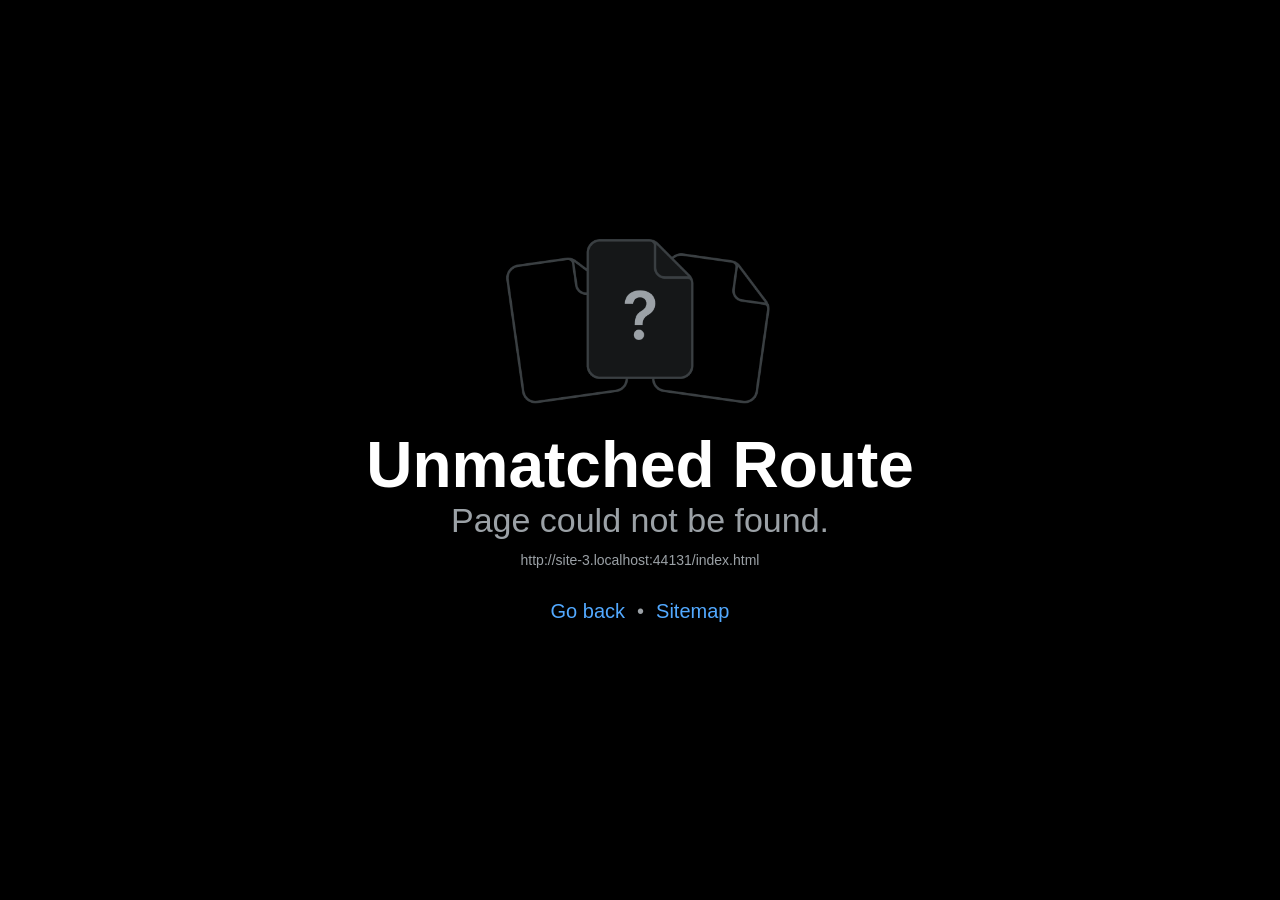
==== app/index.html @ 4b4d3a32 "Browser app: send signed-out visitors to sign-in from any page Co-Authored-By: Claude Fable 5.2 <nor" ====
<!doctype html>
<html lang="en">
  <head>
    <meta charset="utf-8" />
    <meta httpEquiv="X-UA-Compatible" content="IE=edge" />
    <meta name="viewport" content="width=device-width, initial-scale=1, shrink-to-fit=no" />
    <title>Fleet Marshal</title>
    <!-- The `react-native-web` recommended style reset: https://necolas.github.io/react-native-web/docs/setup/#root-element -->
    <style id="expo-reset">
      /* These styles make the body full-height */
      html,
      body {
        height: 100%;
      }
      /* These styles disable body scrolling if you are using <ScrollView> */
      body {
        overflow: hidden;
      }
      /* These styles make the root element full-height */
      #root {
        display: flex;
        height: 100%;
        flex: 1;
      }
    </style>
  <meta name="theme-color" content="#26593B">
<link rel="icon" href="/app/favicon.ico"/></head>

  <body>
    <!-- Use static rendering with Expo Router to support running without JavaScript. -->
    <noscript> You need to enable JavaScript to run this app. </noscript>
    <!-- The root element for your Expo app. -->
    <div id="root"></div>
  <script src="/app/_expo/static/js/web/__expo-metro-runtime-8c088df87a31e4e6accd81c554ec290d.js" defer></script><script src="/app/_expo/static/js/web/__common-4b0d84b89ed70d3ee893b3442a466a2e.js" defer></script><script src="/app/_expo/static/js/web/entry-ec97e4db0c9a55766694412bea7b7dac.js" defer></script>
</body>
</html>
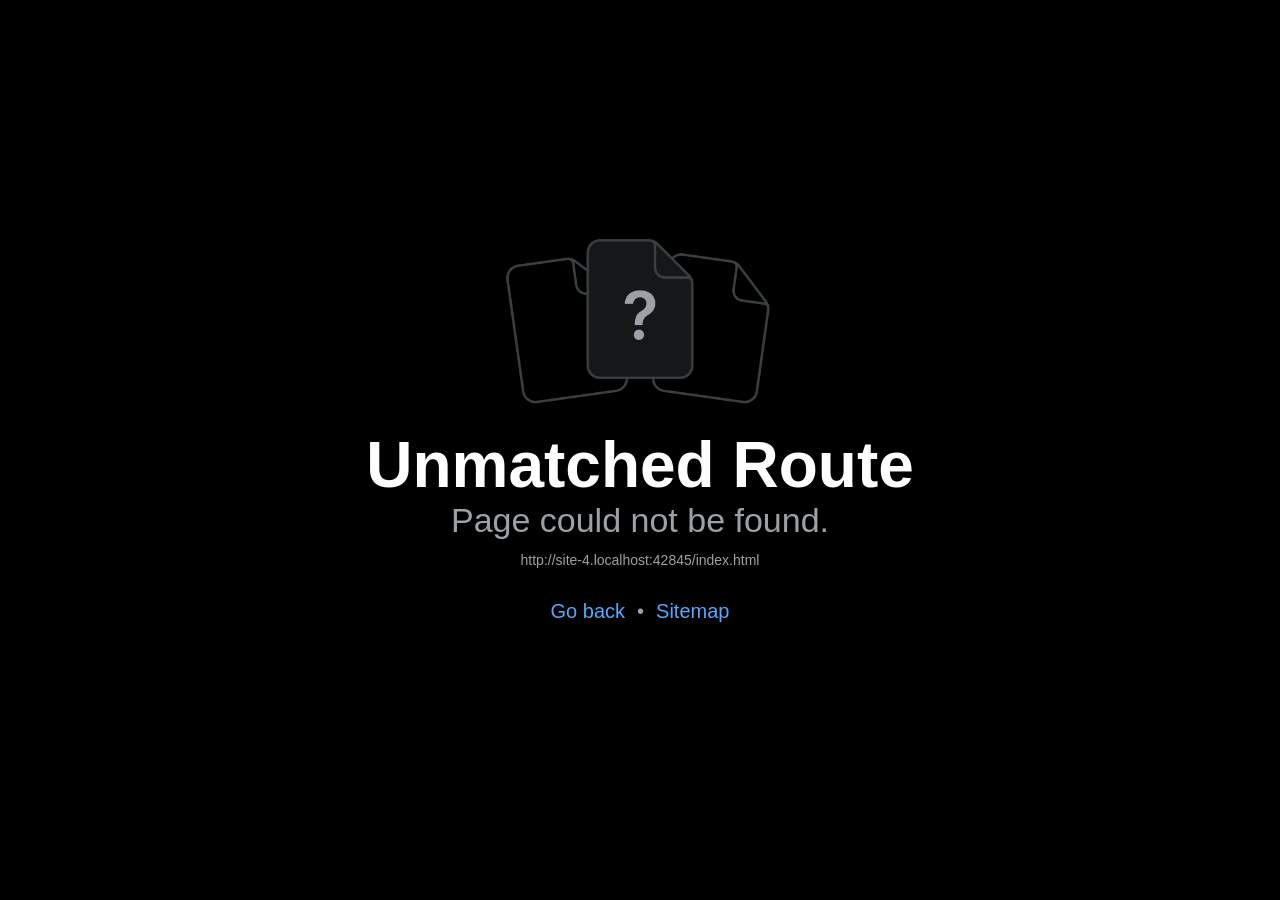
==== commit fc114bab: "Browser app: Mapbox maps, satellite view and Mapbox address search Co-Authored-By: Claude Fable 5.2 " ====
--- a/app/index.html
+++ b/app/index.html
@@ -31,6 +31,6 @@
     <noscript> You need to enable JavaScript to run this app. </noscript>
     <!-- The root element for your Expo app. -->
     <div id="root"></div>
-  <script src="/app/_expo/static/js/web/__expo-metro-runtime-8c088df87a31e4e6accd81c554ec290d.js" defer></script><script src="/app/_expo/static/js/web/__common-4b0d84b89ed70d3ee893b3442a466a2e.js" defer></script><script src="/app/_expo/static/js/web/entry-ec97e4db0c9a55766694412bea7b7dac.js" defer></script>
+  <script src="/app/_expo/static/js/web/__expo-metro-runtime-8c088df87a31e4e6accd81c554ec290d.js" defer></script><script src="/app/_expo/static/js/web/__common-03bc8de72cf908bafa15f9e918519dee.js" defer></script><script src="/app/_expo/static/js/web/entry-ec97e4db0c9a55766694412bea7b7dac.js" defer></script>
 </body>
 </html>
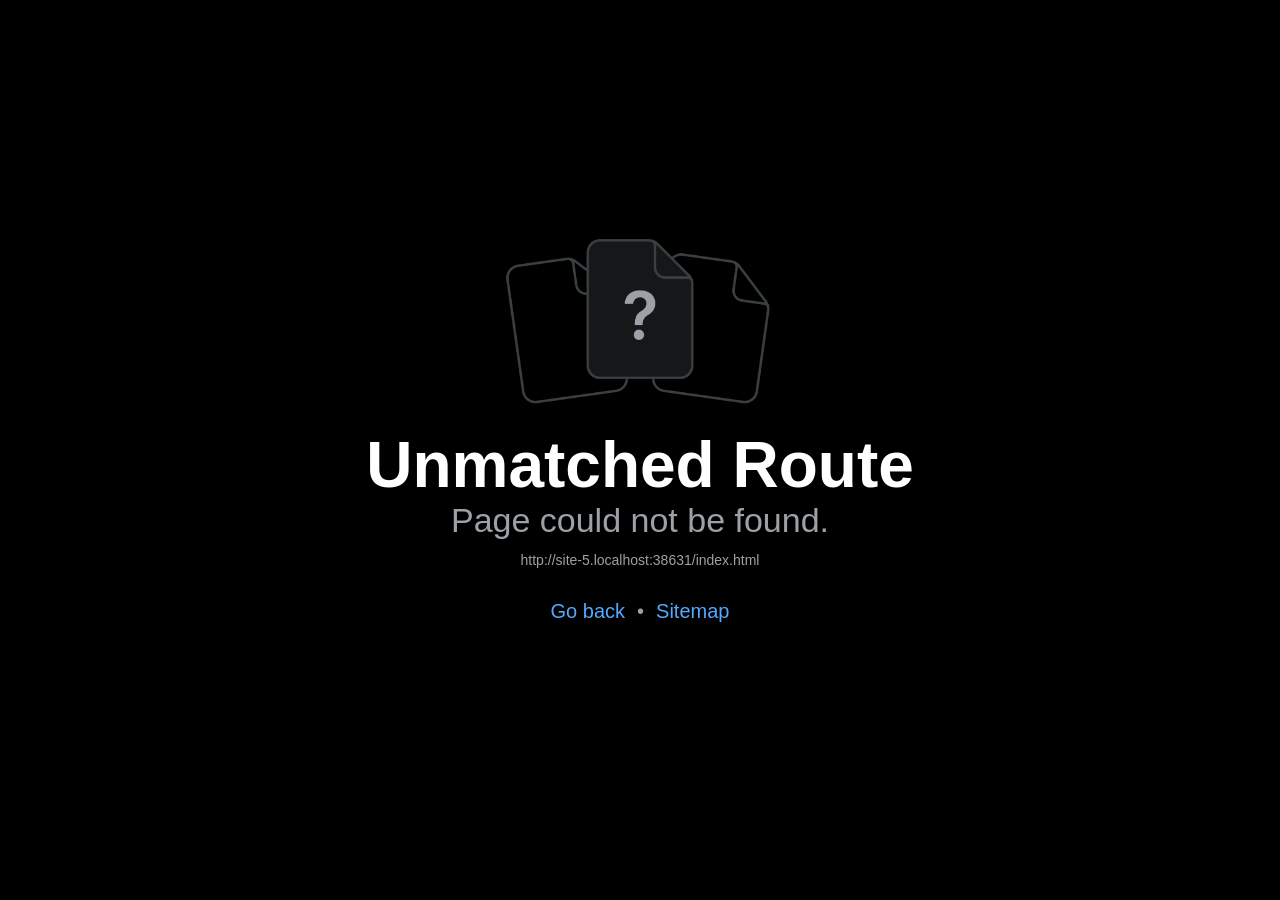
==== commit d63a82f4: "Map pins: a dot on the exact spot with the name above it Co-Authored-By: Claude Fable 5.2 <noreply@a" ====
--- a/app/index.html
+++ b/app/index.html
@@ -31,6 +31,6 @@
     <noscript> You need to enable JavaScript to run this app. </noscript>
     <!-- The root element for your Expo app. -->
     <div id="root"></div>
-  <script src="/app/_expo/static/js/web/__expo-metro-runtime-8c088df87a31e4e6accd81c554ec290d.js" defer></script><script src="/app/_expo/static/js/web/__common-03bc8de72cf908bafa15f9e918519dee.js" defer></script><script src="/app/_expo/static/js/web/entry-ec97e4db0c9a55766694412bea7b7dac.js" defer></script>
+  <script src="/app/_expo/static/js/web/__expo-metro-runtime-8c088df87a31e4e6accd81c554ec290d.js" defer></script><script src="/app/_expo/static/js/web/__common-748b1d4deab6c9fe889198327216add4.js" defer></script><script src="/app/_expo/static/js/web/entry-ec97e4db0c9a55766694412bea7b7dac.js" defer></script>
 </body>
 </html>
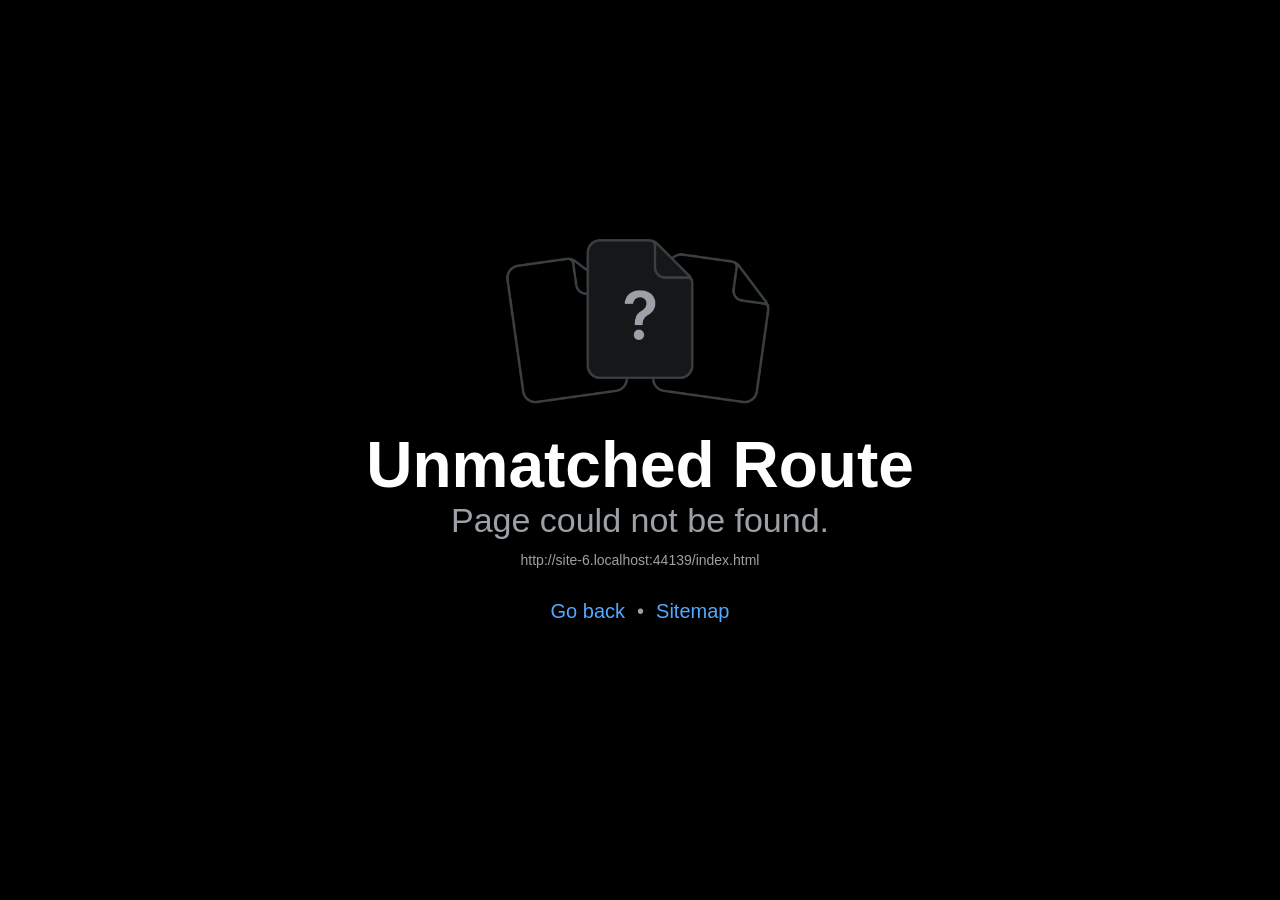
==== commit a813c58f: "Animated launch screen, held a moment before the app shows Co-Authored-By: Claude Fable 5.2 <noreply" ====
--- a/app/index.html
+++ b/app/index.html
@@ -1,6 +1,6 @@
 <!doctype html>
 <html lang="en">
-  <head>
+  <head><style>html,body{background:#26593B}</style>
     <meta charset="utf-8" />
     <meta httpEquiv="X-UA-Compatible" content="IE=edge" />
     <meta name="viewport" content="width=device-width, initial-scale=1, shrink-to-fit=no" />
@@ -31,6 +31,6 @@
     <noscript> You need to enable JavaScript to run this app. </noscript>
     <!-- The root element for your Expo app. -->
     <div id="root"></div>
-  <script src="/app/_expo/static/js/web/__expo-metro-runtime-8c088df87a31e4e6accd81c554ec290d.js" defer></script><script src="/app/_expo/static/js/web/__common-748b1d4deab6c9fe889198327216add4.js" defer></script><script src="/app/_expo/static/js/web/entry-ec97e4db0c9a55766694412bea7b7dac.js" defer></script>
+  <script src="/app/_expo/static/js/web/__expo-metro-runtime-8c088df87a31e4e6accd81c554ec290d.js" defer></script><script src="/app/_expo/static/js/web/__common-590eacfc4f14796c360be2d480c65bb0.js" defer></script><script src="/app/_expo/static/js/web/entry-1d445b18cec901211a086d693d253500.js" defer></script>
 </body>
 </html>
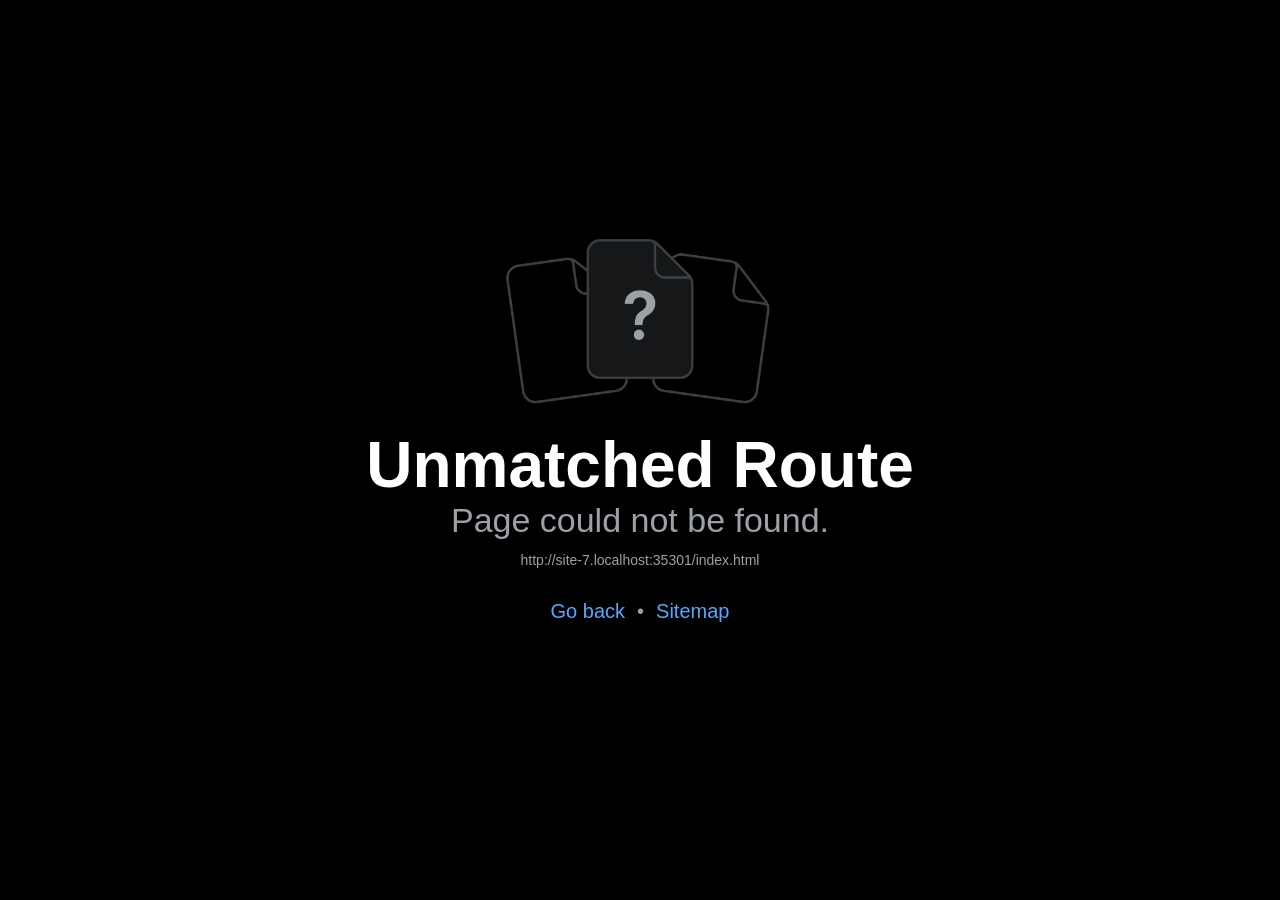
==== commit d43beacd: "Sign-in: centred on desktop, plain wording when a code can't be sent Co-Authored-By: Claude Fable 5." ====
--- a/app/index.html
+++ b/app/index.html
@@ -31,6 +31,6 @@
     <noscript> You need to enable JavaScript to run this app. </noscript>
     <!-- The root element for your Expo app. -->
     <div id="root"></div>
-  <script src="/app/_expo/static/js/web/__expo-metro-runtime-8c088df87a31e4e6accd81c554ec290d.js" defer></script><script src="/app/_expo/static/js/web/__common-590eacfc4f14796c360be2d480c65bb0.js" defer></script><script src="/app/_expo/static/js/web/entry-1d445b18cec901211a086d693d253500.js" defer></script>
+  <script src="/app/_expo/static/js/web/__expo-metro-runtime-8c088df87a31e4e6accd81c554ec290d.js" defer></script><script src="/app/_expo/static/js/web/__common-d1b64f4cd2fecaef8141b6374c7b5f69.js" defer></script><script src="/app/_expo/static/js/web/entry-9d7cf4508657c6be5e9f77c5b0645982.js" defer></script>
 </body>
 </html>
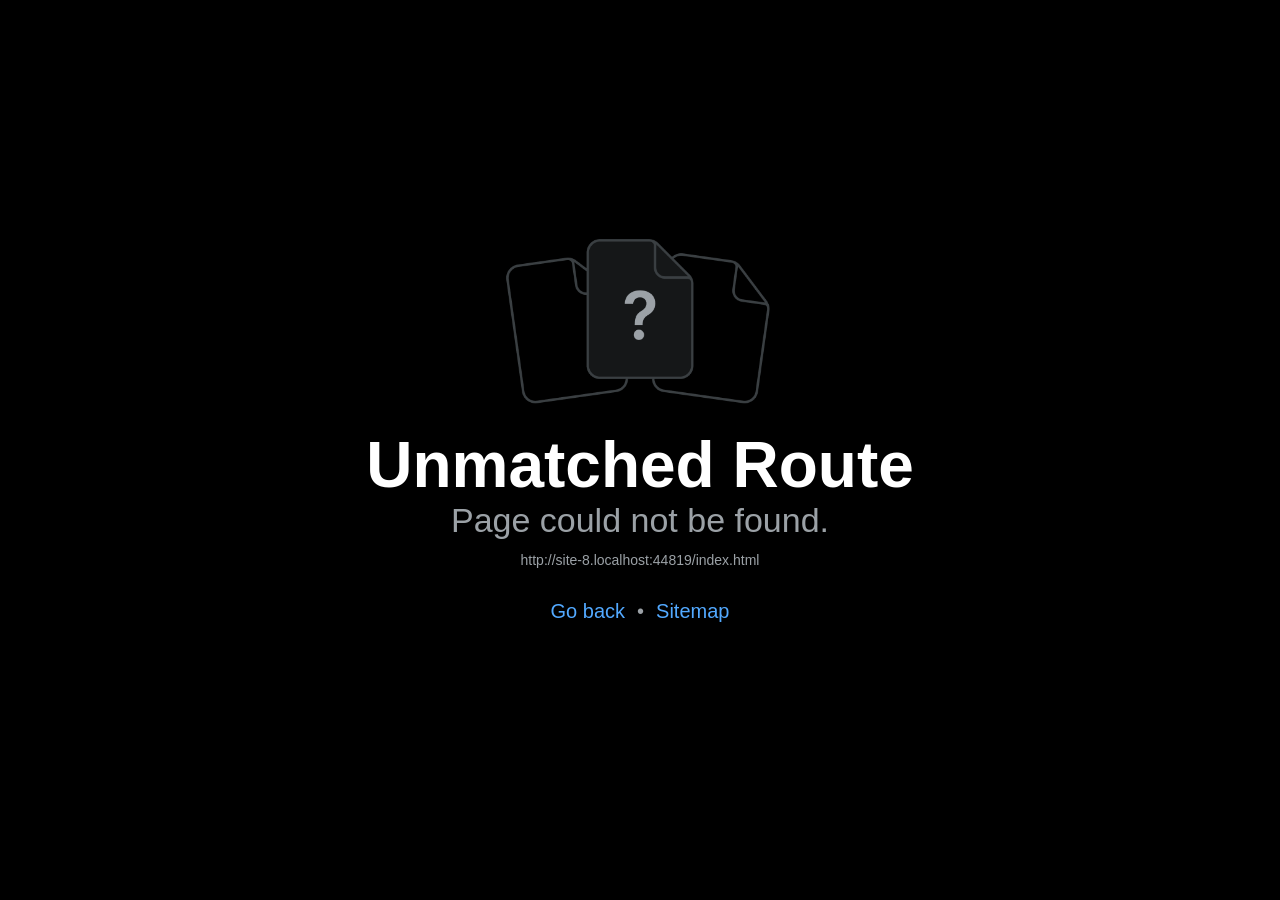
==== commit 444125fd: "Desktop menu: one-line logo Co-Authored-By: Claude Fable 5.2 <noreply@anthropic.com> Claude-Session:" ====
--- a/app/index.html
+++ b/app/index.html
@@ -31,6 +31,6 @@
     <noscript> You need to enable JavaScript to run this app. </noscript>
     <!-- The root element for your Expo app. -->
     <div id="root"></div>
-  <script src="/app/_expo/static/js/web/__expo-metro-runtime-8c088df87a31e4e6accd81c554ec290d.js" defer></script><script src="/app/_expo/static/js/web/__common-d1b64f4cd2fecaef8141b6374c7b5f69.js" defer></script><script src="/app/_expo/static/js/web/entry-9d7cf4508657c6be5e9f77c5b0645982.js" defer></script>
+  <script src="/app/_expo/static/js/web/__expo-metro-runtime-8c088df87a31e4e6accd81c554ec290d.js" defer></script><script src="/app/_expo/static/js/web/__common-4f6734788bd53f0abc13cc3774e2a85c.js" defer></script><script src="/app/_expo/static/js/web/entry-4206162d6d2a2c4f7f44f5bf470e3766.js" defer></script>
 </body>
 </html>
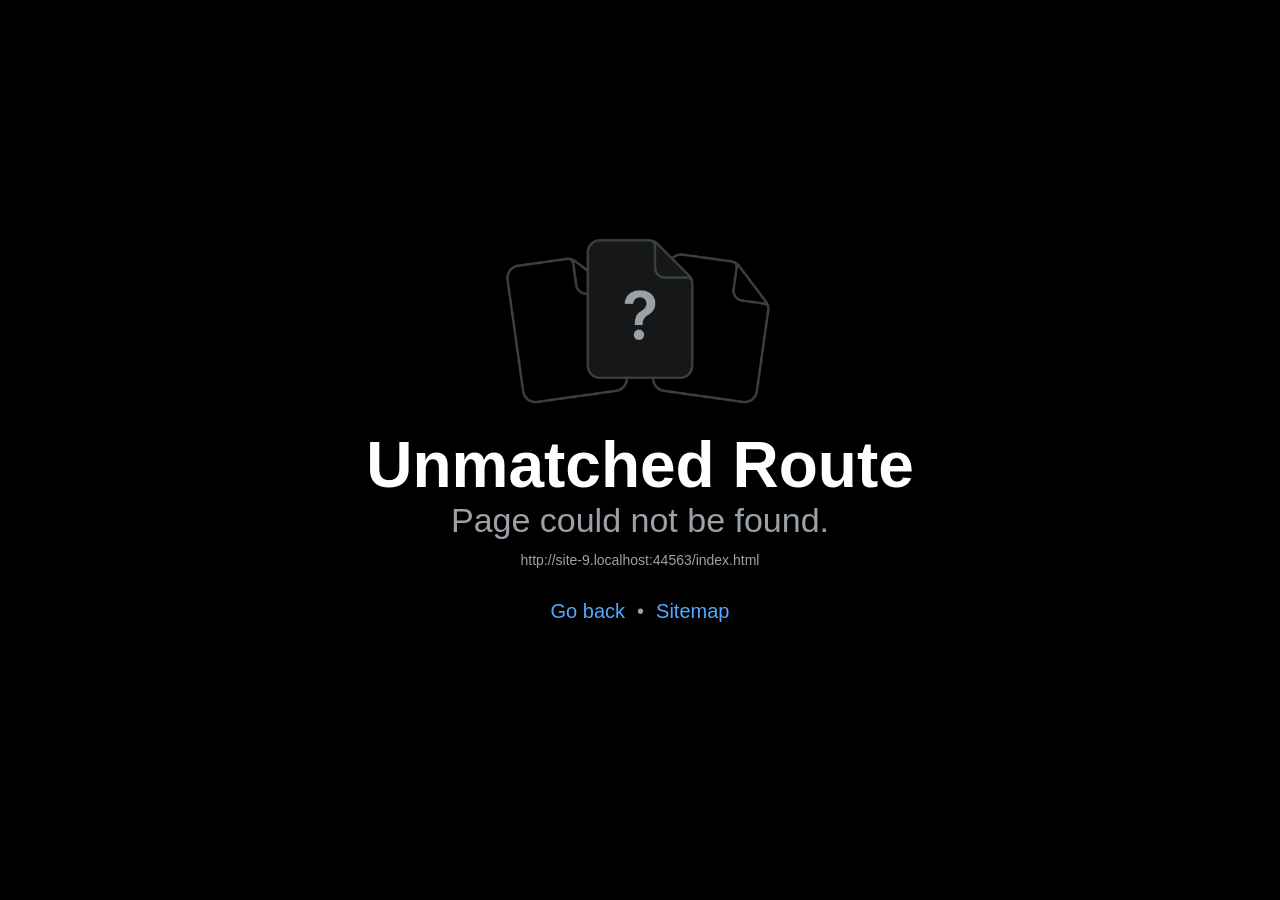
==== commit 0270a431: "Calendar day picker, fold-away lists, grouped alerts, back arrow in Places & yards Co-Authored-By: C" ====
--- a/app/index.html
+++ b/app/index.html
@@ -31,6 +31,6 @@
     <noscript> You need to enable JavaScript to run this app. </noscript>
     <!-- The root element for your Expo app. -->
     <div id="root"></div>
-  <script src="/app/_expo/static/js/web/__expo-metro-runtime-8c088df87a31e4e6accd81c554ec290d.js" defer></script><script src="/app/_expo/static/js/web/__common-4f6734788bd53f0abc13cc3774e2a85c.js" defer></script><script src="/app/_expo/static/js/web/entry-4206162d6d2a2c4f7f44f5bf470e3766.js" defer></script>
+  <script src="/app/_expo/static/js/web/__expo-metro-runtime-8c088df87a31e4e6accd81c554ec290d.js" defer></script><script src="/app/_expo/static/js/web/__common-527e0a4ccc945ea7ded8a8c60182ccf1.js" defer></script><script src="/app/_expo/static/js/web/entry-d99394c96aed10733bb747bc4e0fb359.js" defer></script>
 </body>
 </html>
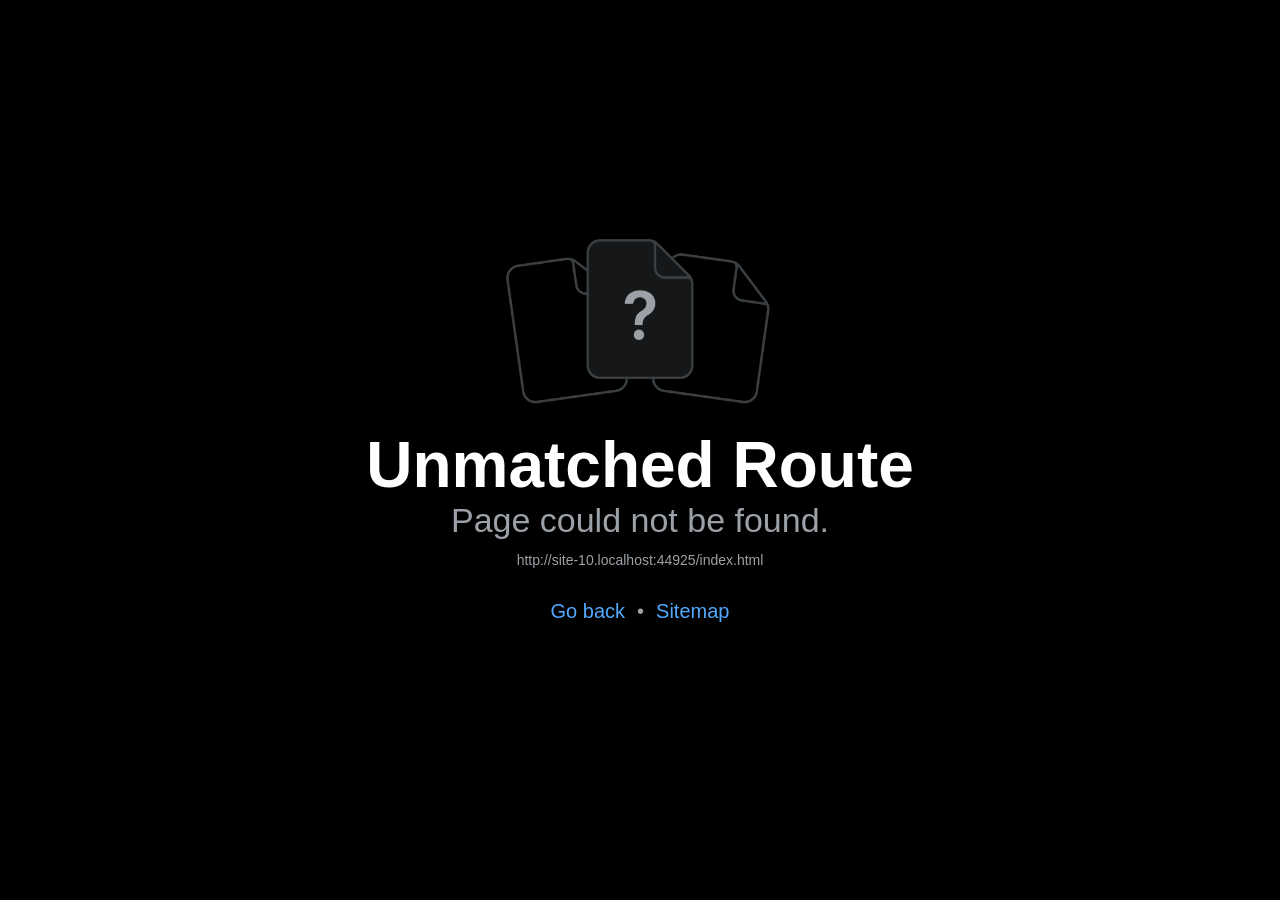
==== commit e8594c8a: "Job card: 'How did it go?' (one answer) and 'Work done' rows; outcome buttons Co-Authored-By: Claude" ====
--- a/app/index.html
+++ b/app/index.html
@@ -31,6 +31,6 @@
     <noscript> You need to enable JavaScript to run this app. </noscript>
     <!-- The root element for your Expo app. -->
     <div id="root"></div>
-  <script src="/app/_expo/static/js/web/__expo-metro-runtime-8c088df87a31e4e6accd81c554ec290d.js" defer></script><script src="/app/_expo/static/js/web/__common-527e0a4ccc945ea7ded8a8c60182ccf1.js" defer></script><script src="/app/_expo/static/js/web/entry-d99394c96aed10733bb747bc4e0fb359.js" defer></script>
+  <script src="/app/_expo/static/js/web/__expo-metro-runtime-8c088df87a31e4e6accd81c554ec290d.js" defer></script><script src="/app/_expo/static/js/web/__common-1c6cba2dcd95eb2613c820f795ddb327.js" defer></script><script src="/app/_expo/static/js/web/entry-da8f3832a05e7bdf040da316e7b5fc07.js" defer></script>
 </body>
 </html>
